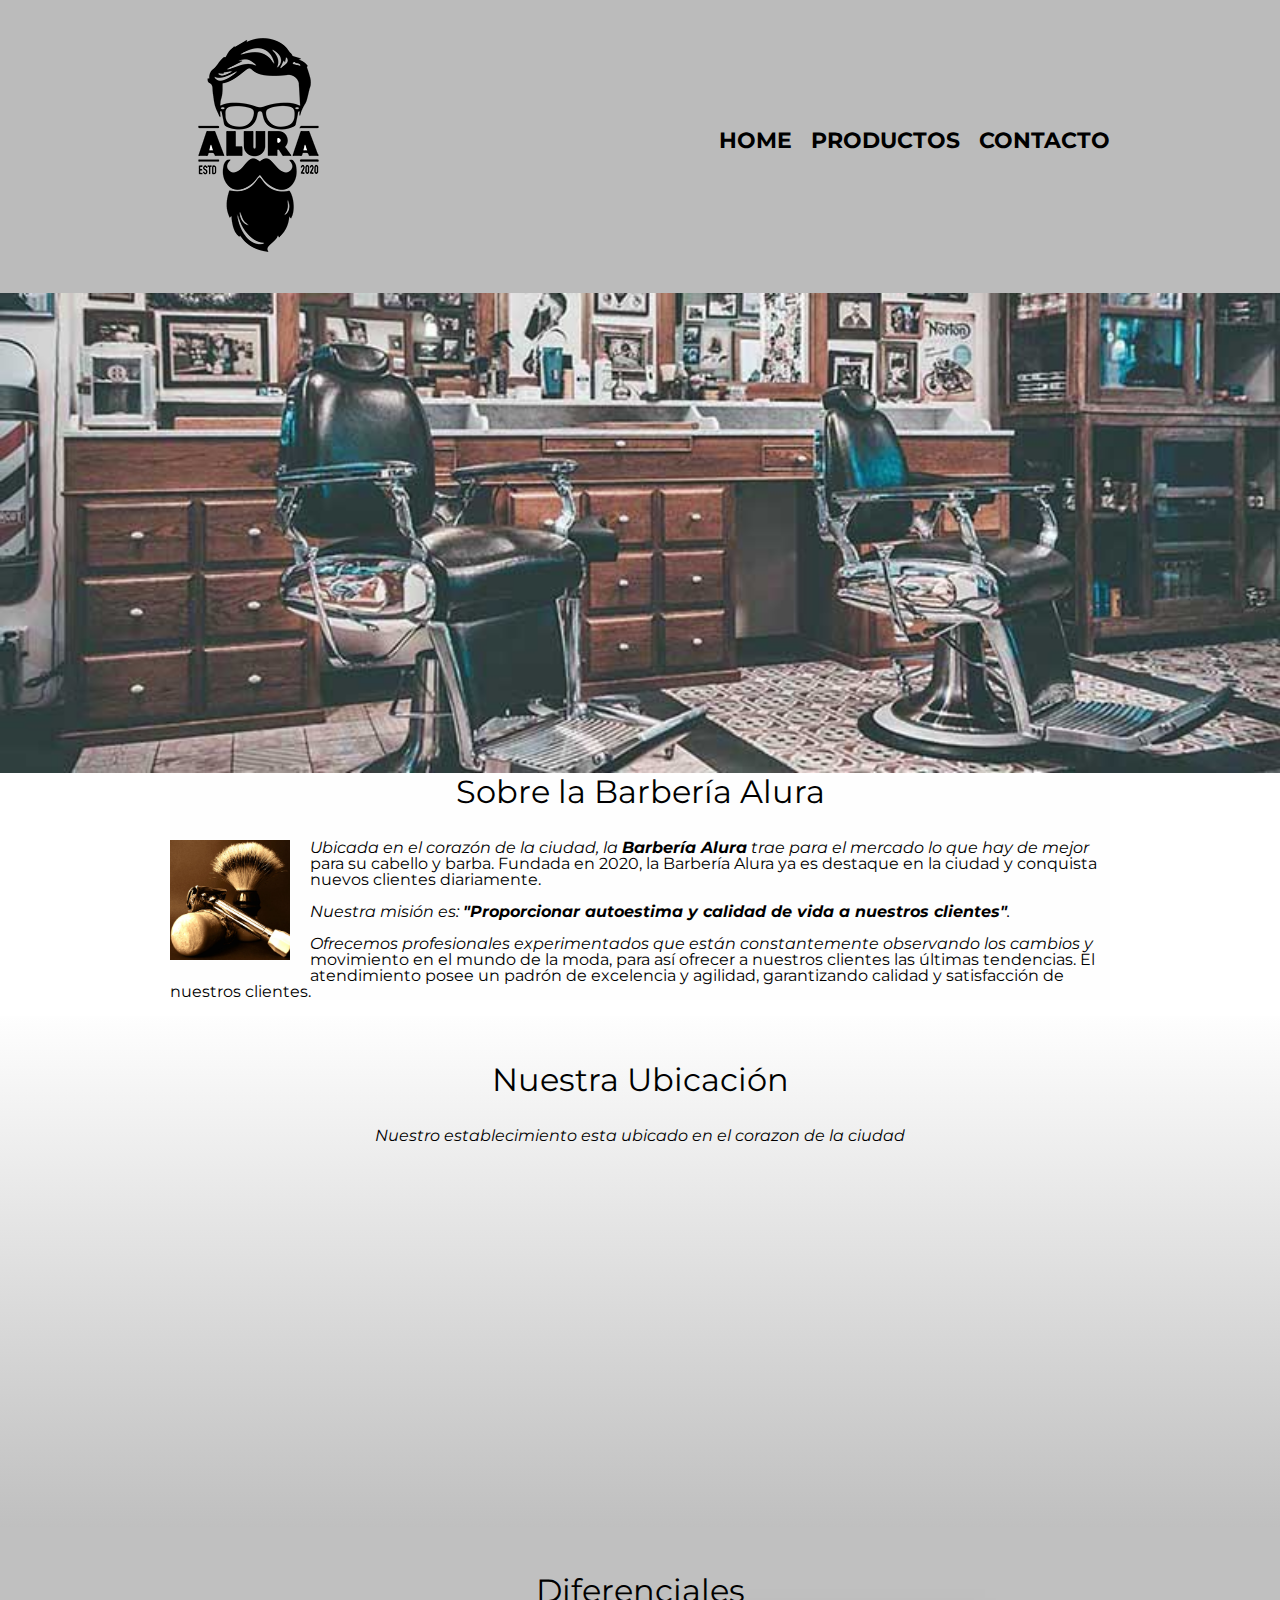
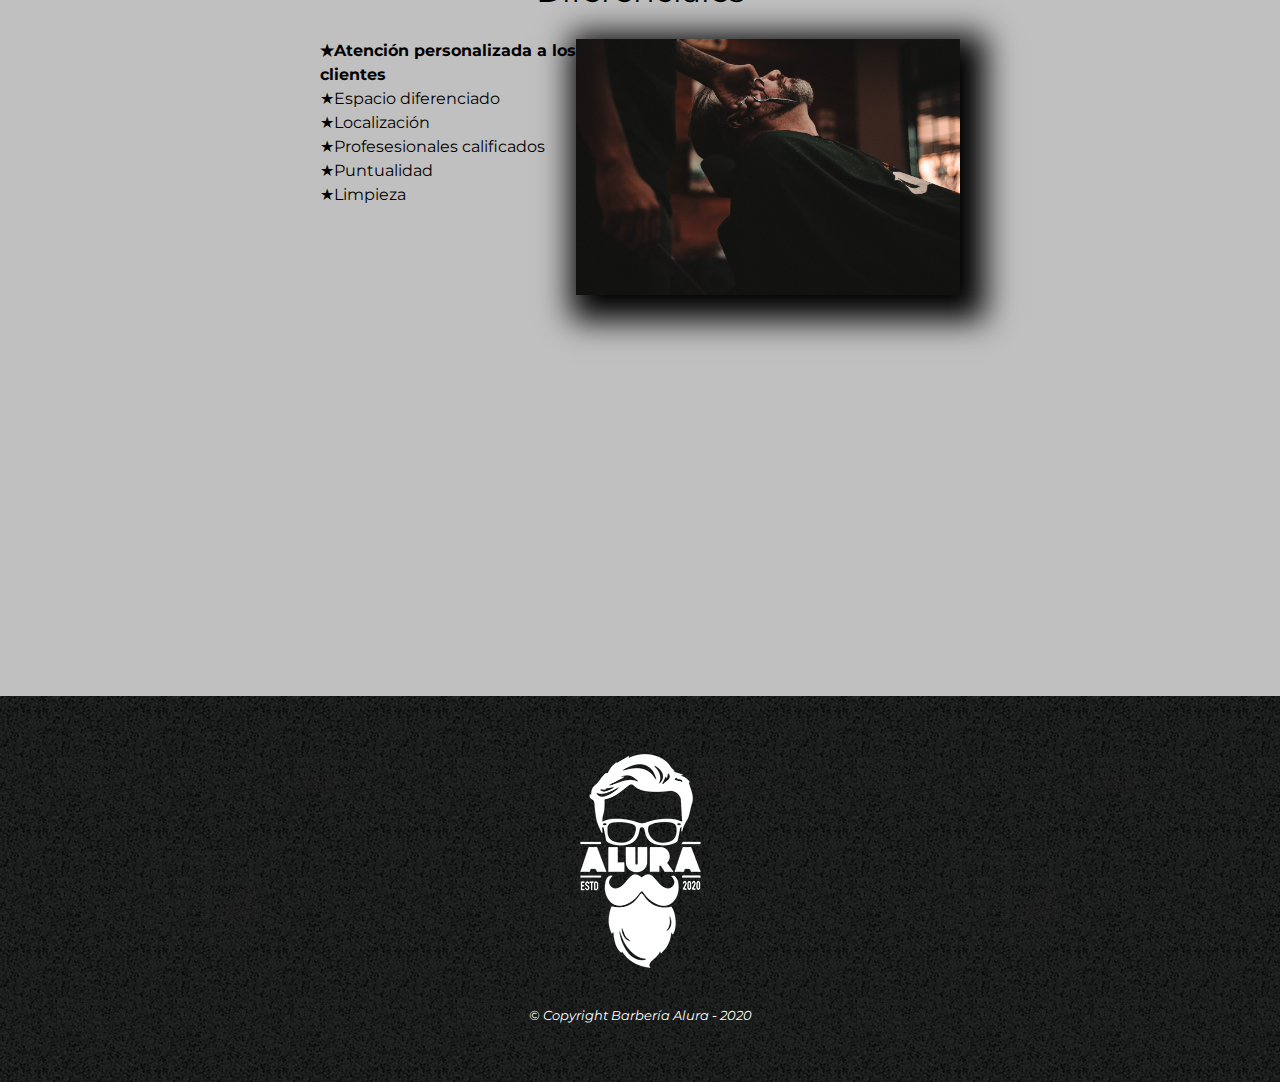
==== index.html @ 152293fe "Add files via upload" ====
<!DOCTYPE html>

<html lang="es">
    
    <head>

        <meta charset="UTF-8"> 
        <meta name="viewport" content="width-device-width">
        <title>Barbería Alura</title>
        <link rel="stylesheet" href="reset.css">
        <link rel="stylesheet" href="style.css">
        <link rel="preconnect" href="https://fonts.googleapis.com">
        <link rel="preconnect" href="https://fonts.gstatic.com" crossorigin>
        <link href="https://fonts.googleapis.com/css2?family=Montserrat:wght@300&display=swap" rel="stylesheet">
        
    </head>

    <body>

        <header>
            <div class="caja">
                <h1><img src="imagenes/logo.png"></h1>
                <nav>
                    <ul>
                        <li><a href="index.html">Home</a></li>
                        <li><a href="productos.html">Productos</a></li>
                        <li><a href="contacto.html">Contacto</a></li>
                    </ul>
                </nav>
            </div>
        </header>

        <img class="banner" src="banner/banner.jpg">
        
        <main>
            <section class="principal">

                <h2 class="titulo-principal">Sobre la Barbería Alura</h2>

                <img class="utensillos" src="imagenes/utensilios.jpg" alt="Utensillos de un barbero">
    
                <p>Ubicada en el corazón de la ciudad, la <strong>Barbería Alura</strong> trae para el mercado lo que hay de mejor para su cabello y barba. Fundada en 2020, la Barbería Alura ya es destaque en la ciudad y conquista nuevos clientes diariamente.</p>
    
                <p id="mision"><em>Nuestra misión es: <strong>"Proporcionar autoestima y calidad de vida a nuestros clientes"</strong>.</em></p>
    
                <p>Ofrecemos profesionales experimentados que están constantemente observando los cambios y movimiento en el mundo de la moda, para así ofrecer a nuestros clientes las últimas tendencias. El atendimiento posee un padrón de excelencia y agilidad, garantizando calidad y satisfacción de nuestros clientes.</p> 
    
            </section>

            <section class="mapa">
                <h3 class="titulo-principal">Nuestra Ubicación</h3>
                <p>Nuestro establecimiento esta ubicado en el corazon de la ciudad</p>

                <div class="mapa-contenido">
                    <iframe src="https://www.google.com/maps/embed?pb=!1m18!1m12!1m3!1d10341.817776141046!2d-46.63978356504152!3d-23.590530940460837!2m3!1f0!2f0!3f0!3m2!1i1024!2i768!4f13.1!3m3!1m2!1s0x94ce5a2b2ed7f3a1%3A0xab35da2f5ca62674!2sCaelum%20-%20Education%20and%20Innovation!5e0!3m2!1ses!2sar!4v1661718022766!5m2!1ses!2sar" width="100%" height="300" style="border:0;" allowfullscreen="" loading="lazy" referrerpolicy="no-referrer-when-downgrade"></iframe>
                </div>

                

            </section>
    
            <section class="diferenciales">
    
                <h3 class="titulo-principal">Diferenciales</h3>

                <div class="contenido-diferenciales">
                    <ul class="lista-diferenciales">
                        <li class="items">Atención personalizada a los clientes</li>
                        <li class="items">Espacio diferenciado</li>
                        <li class="items">Localización</li>
                        <li class="items">Profesesionales calificados</li>
                        <li class="items">Puntualidad</li>
                        <li class="items">Limpieza</li>
                    </ul><img src="diferenciales/diferenciales.jpg" class="imagen-diferenciales">
                </div>
    
                <div class="video">
                    <iframe width="100%" height="315" src="https://www.youtube.com/embed/wcVVXUV0YUY" title="YouTube video player" frameborder="0" allow="accelerometer; autoplay; clipboard-write; encrypted-media; gyroscope; picture-in-picture" allowfullscreen></iframe>
    
                </div>
                
            </section>
            
        </main>

        <footer>
            <img src="imagenes/logo-blanco.png">
            <p class="copyright">&copy Copyright Barbería Alura - 2020</p>
        </footer>
        
    </body>
</html>
---- style.css ----
body{
    font-family: 'Montserrat', sans-serif;
}

header {
    background-color: #BBBBBB;
    padding: 20px 0;
}

.caja{
    width: 940px;
    position: relative;
    margin: 0 auto;
}

nav{
    position: absolute;
    top:110px;
    right: 0;
}

nav li{
    display: inline;
    margin: 0 0 0 15px;
}

nav a{
    text-transform: uppercase;
    color: #000000;
    font-weight: bold;
    font-size: 22px;
    text-decoration: none;
}

nav a:hover{
    color: #c78c19;
    text-decoration: underline;
}

.productos{
    width: 940px;
    margin: 0 auto;
    padding: 50px;
}


.productos li{
    display: inline-block;
    text-align: center;
    width: 30%;
    vertical-align: top;
    margin: 0 1.5%;
    padding: 30px 20px;
    box-sizing: border-box;
    border: 2px solid #000000;
    border-radius: 10px;
}

.productos li:hover{
    border-color:#c78c19;
}

.productos li:active{
    border-color:#088c19;
}

.productos h2{
    font-size: 30px;
    font-weight: bold;
}

.productos li:hover h2{
    font-size: 33px;
}

.producto-descripcion{
    font-size: 18px;
}

.producto-precio{
    font-size: 20px;
    font-weight: bold;
    margin-top:10px;
}

footer{
    text-align: center;
    background: url(imagenes/bg.jpg);
    padding:40px;
}

.copyright{
    color:#FFFFFF;
    font-size: 13px;
    margin:20px;
}

form{
    margin: 40px 0;
}

form label, form legend{
    display: block;
    font-size: 20px;
    margin: 0 0 10px;
} 

.input-padron{
    display: block;
    margin: 0 0 20px;
    padding: 10px 25px;
    width: 50%;
}

.checkbox{
    margin: 20px 0;
}

.enviar{
    width: 40%;
    padding: 15px 0;
    font-size: 18px;
    font-weight: bold;
    color: white;
    background: orange;
    border: none;
    border-radius: 5px;
    transition: 1s all;
    cursor: pointer;
}

.enviar:hover{
    background: darkorange;
    transform: scale(1.2);
}

table{
    margin: 40px 40px;
}

thead{
    background: #555555;
    color: white;
    font-weight: bold;
}

td, th{
    border: 1px solid #000000;
    padding: 8px 15px;
}

/*Aqui inicia el CSS para nuestra pagina home*/

.banner{
    width: 100%;
}

.principal{
    padding: 3em 0s;
    background: #fefefe;
    width: 940px;
    margin: 0 auto;
}

.titulo-principal{
    text-align: center;
    font-size: 2em;
    margin: 0 0 1em;
    clear: left;
}

p:first-line{
    font-style: italic;
}

.principal p{
    margin: 0 0 1em;
}

.principal strong{
    font-weight: bold;
}

.principal em{
    font-style: italic;
}

.utensillos{
    width: 120px;
    float: left;
    margin: 0 20px 20px 0;
}

.mapa{
    padding: 3em 0;
    background: linear-gradient(#fefefe, #88888888);
}

.mapa p{
    margin: 0 0 2em;
    text-align: center;
}

.mapa-contenido{
    width: 940px;
    margin: 0 auto;
}

.diferenciales{
    padding: 3em 0;
    background: #88888888;
}

.contenido-diferenciales{
    width: 640px;
    margin: 0 auto;
}

.lista-diferenciales{
    width: 40%;
    display: inline-block;
    vertical-align: top;
}

.items{
    line-height: 1.5;
}

.items::before{
    content: "★";
}

.items:first-child{
    font-weight: bold;
}

.imagen-diferenciales{
    width: 60%;
    box-shadow: 10px 10px 30px 15px #000000;
}

.imagen-diferenciales:hover{
    opacity: 0.3;
    transition: 400ms;
}

.video{
    width: 560px;
    margin: 1em auto;
}

@media screen and (max-width:480px){
    h1{
        text-align: center;
    }
    
    nav{
        position: static;
    }

    .caja, .principal, .mapa-contenido, .contenido-diferenciales, .video {
        width: auto;
    }

    .lista-diferenciales, .imagen-diferenciales{
        width: 100%;
    }
}
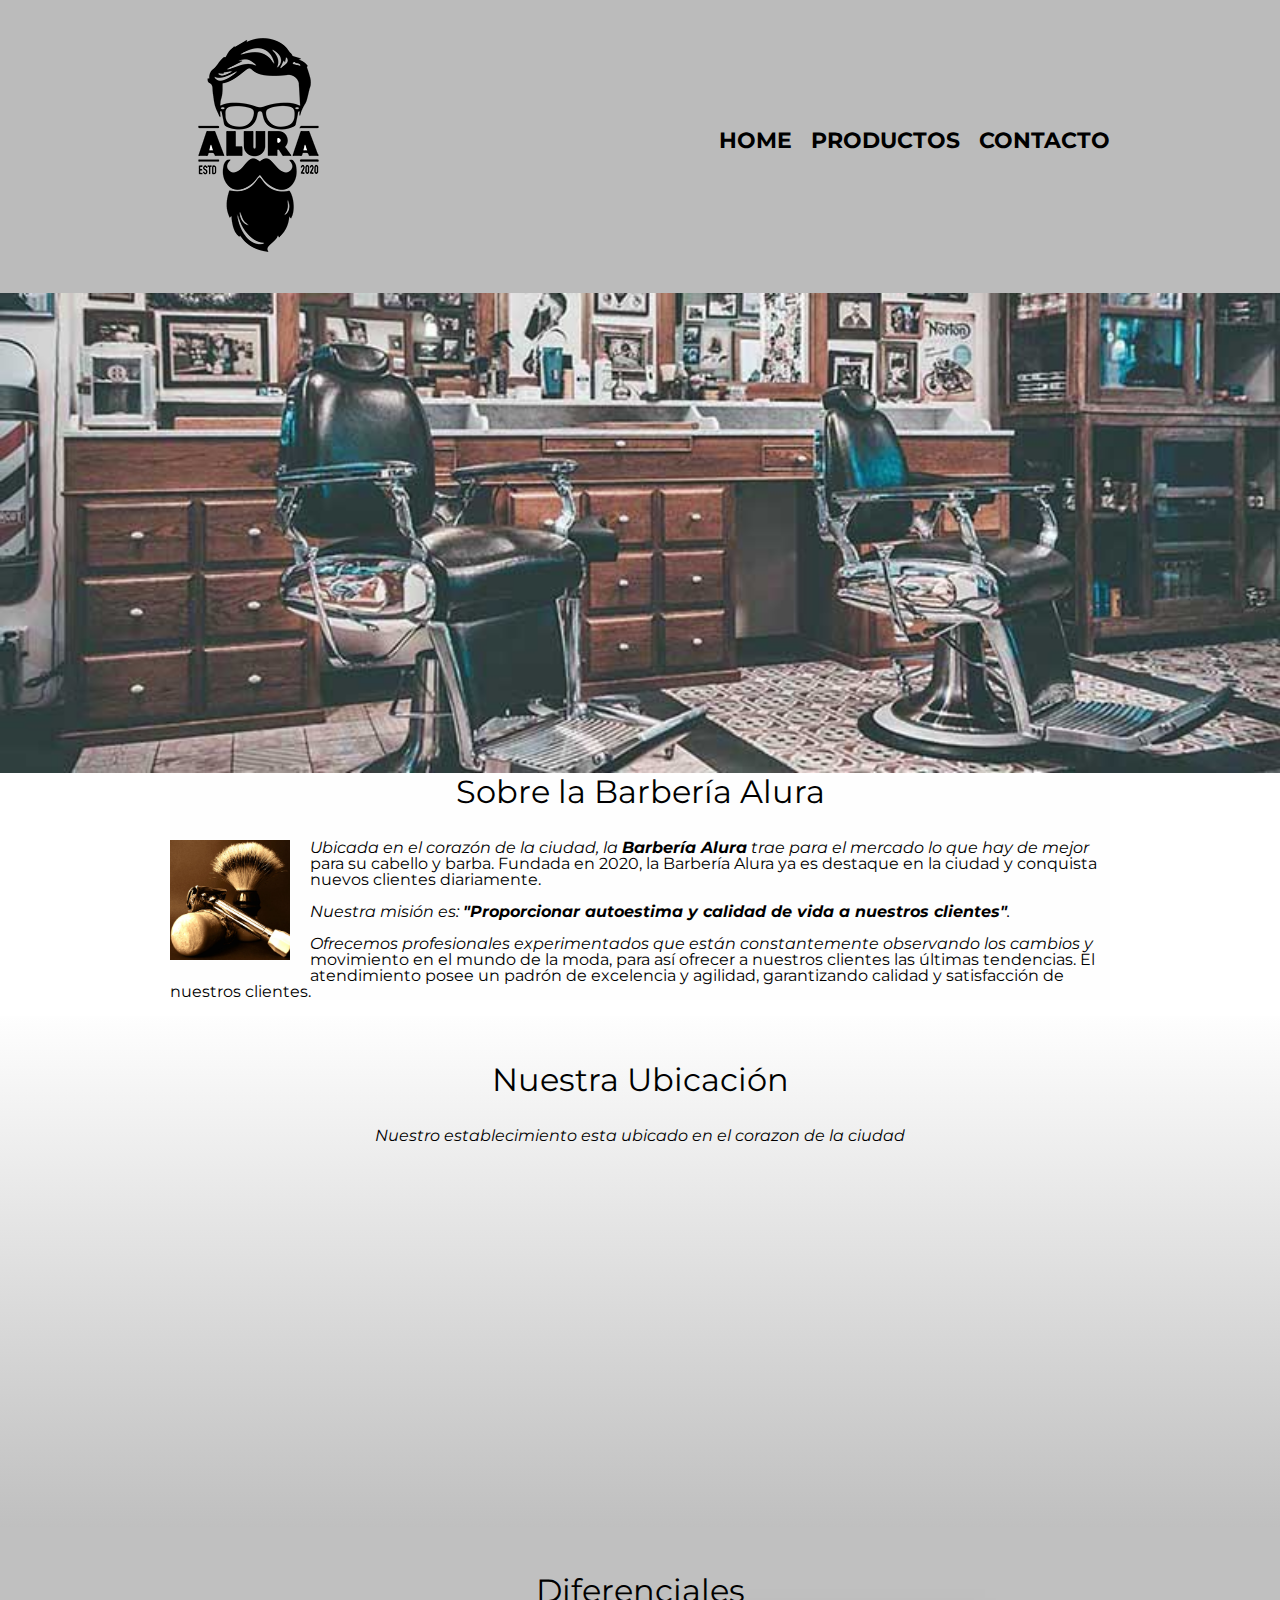
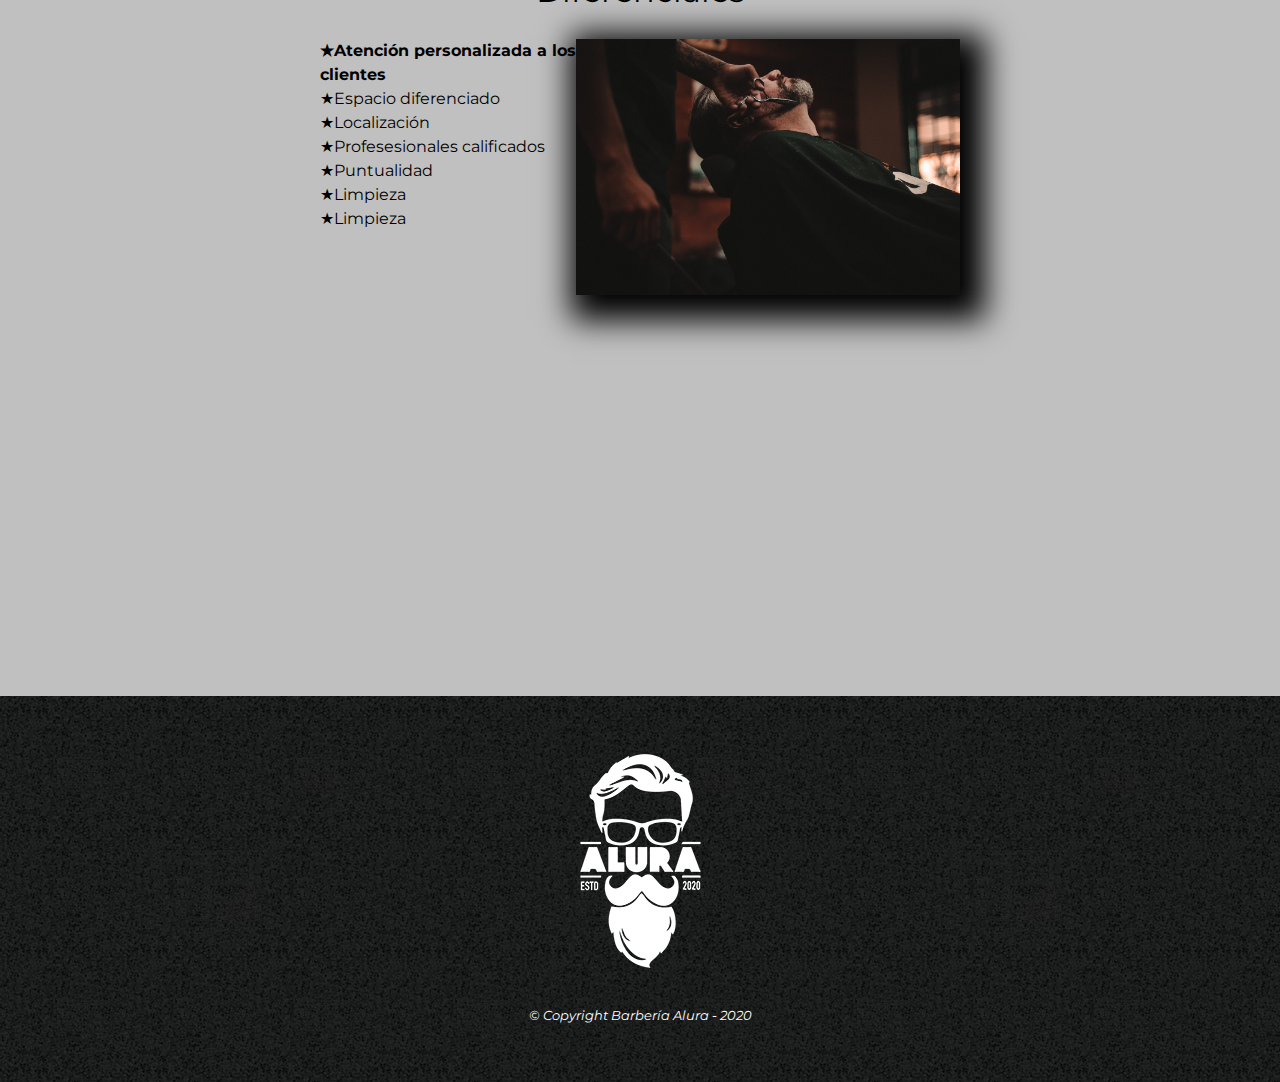
==== commit 5e2eaa06: "Update index.html" ====
--- a/index.html
+++ b/index.html
@@ -71,6 +71,7 @@
                         <li class="items">Profesesionales calificados</li>
                         <li class="items">Puntualidad</li>
                         <li class="items">Limpieza</li>
+                        <li class="items">Limpieza</li>
                     </ul><img src="diferenciales/diferenciales.jpg" class="imagen-diferenciales">
                 </div>
     
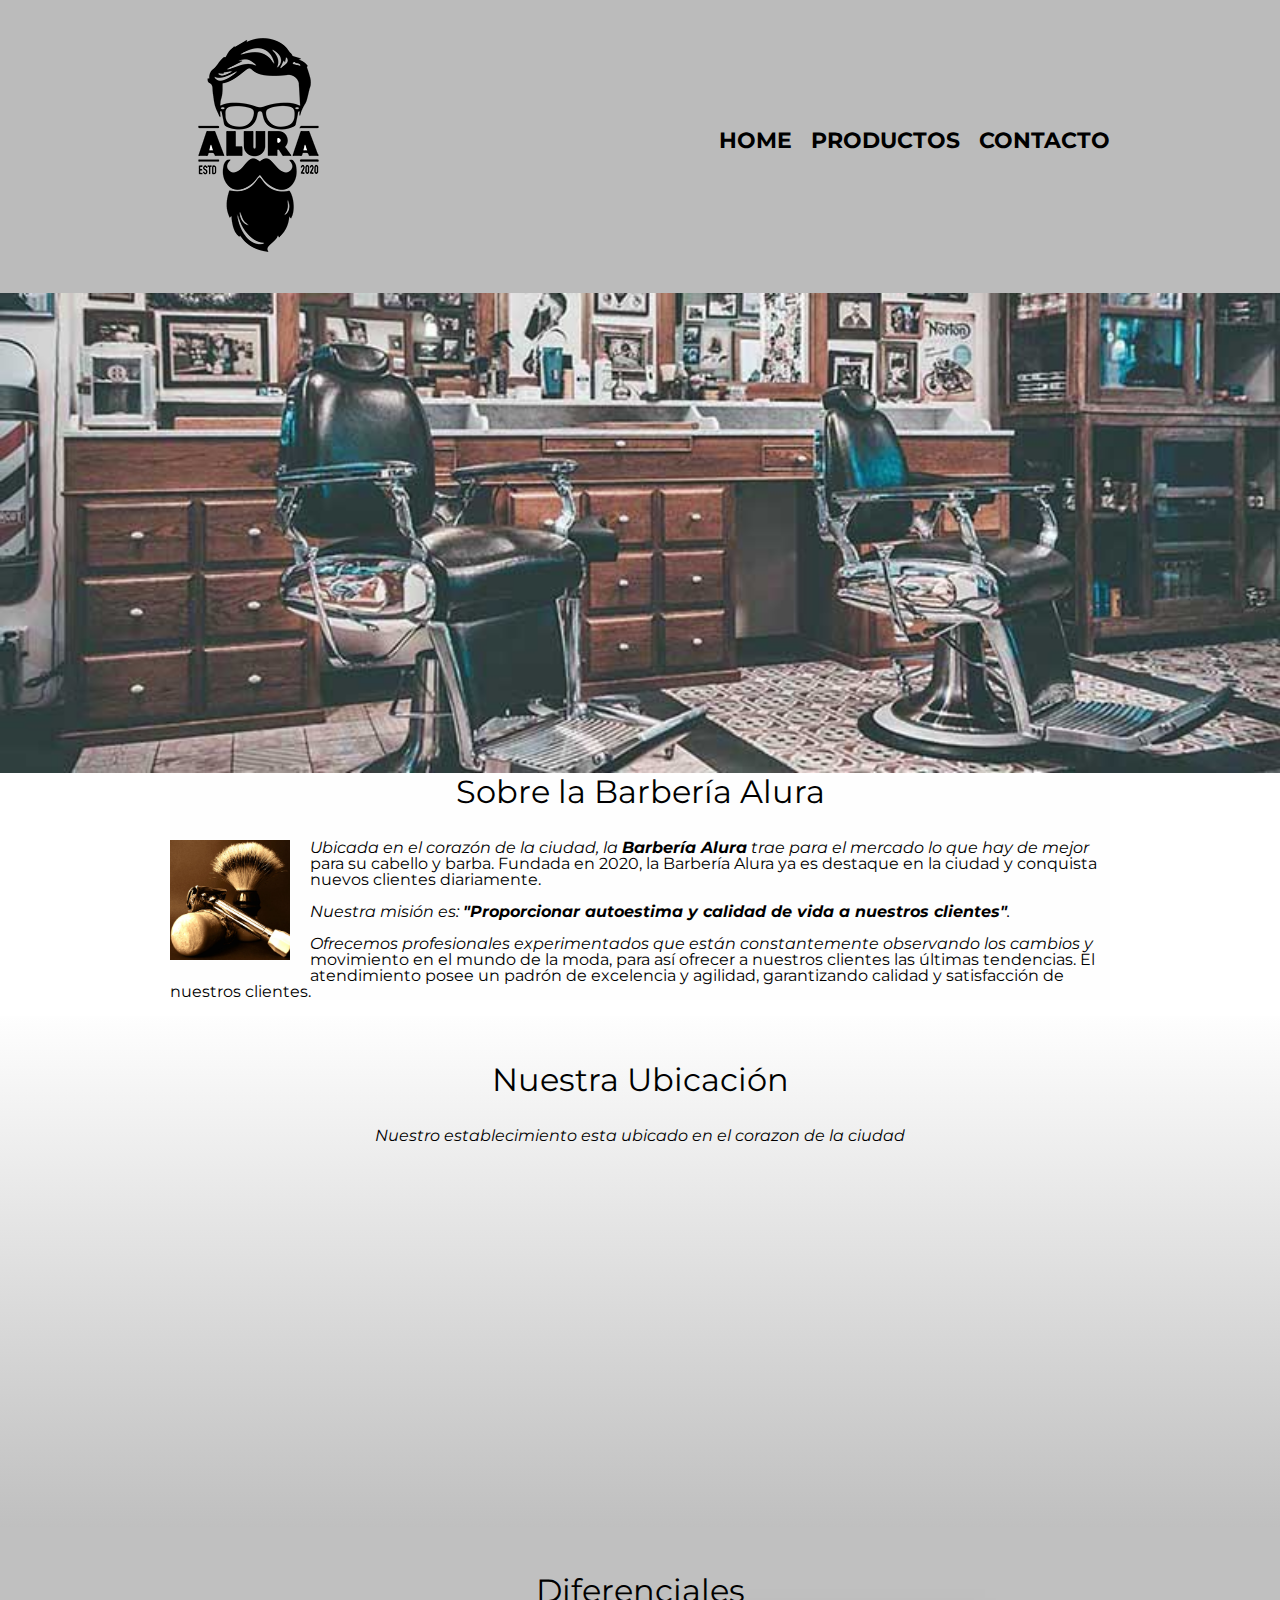
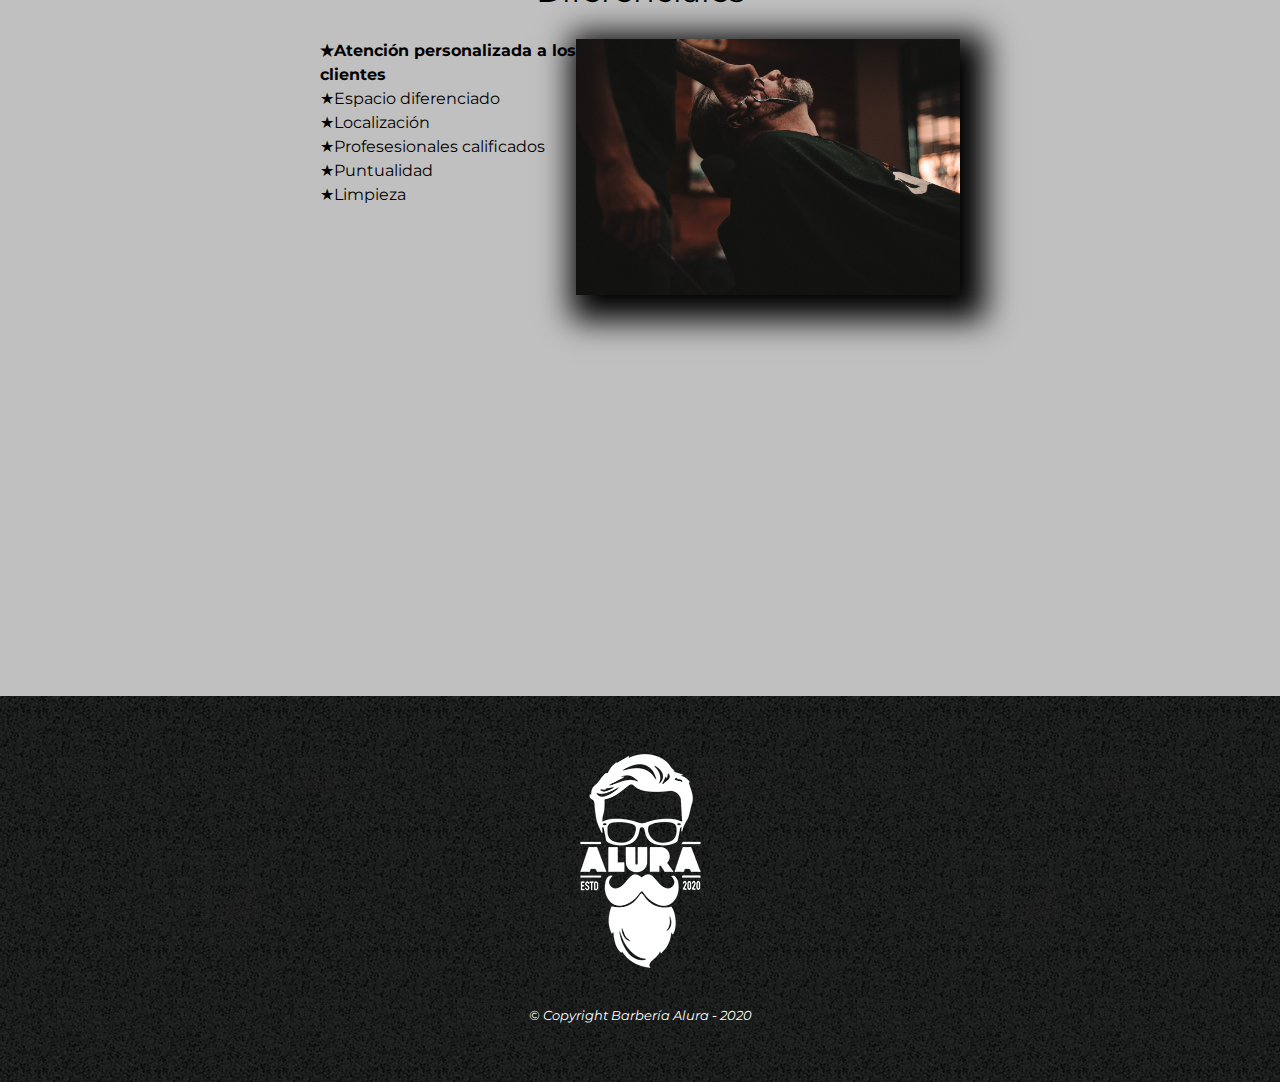
==== commit 736ee05f: "Update index.html" ====
--- a/index.html
+++ b/index.html
@@ -71,7 +71,6 @@
                         <li class="items">Profesesionales calificados</li>
                         <li class="items">Puntualidad</li>
                         <li class="items">Limpieza</li>
-                        <li class="items">Limpieza</li>
                     </ul><img src="diferenciales/diferenciales.jpg" class="imagen-diferenciales">
                 </div>
     
